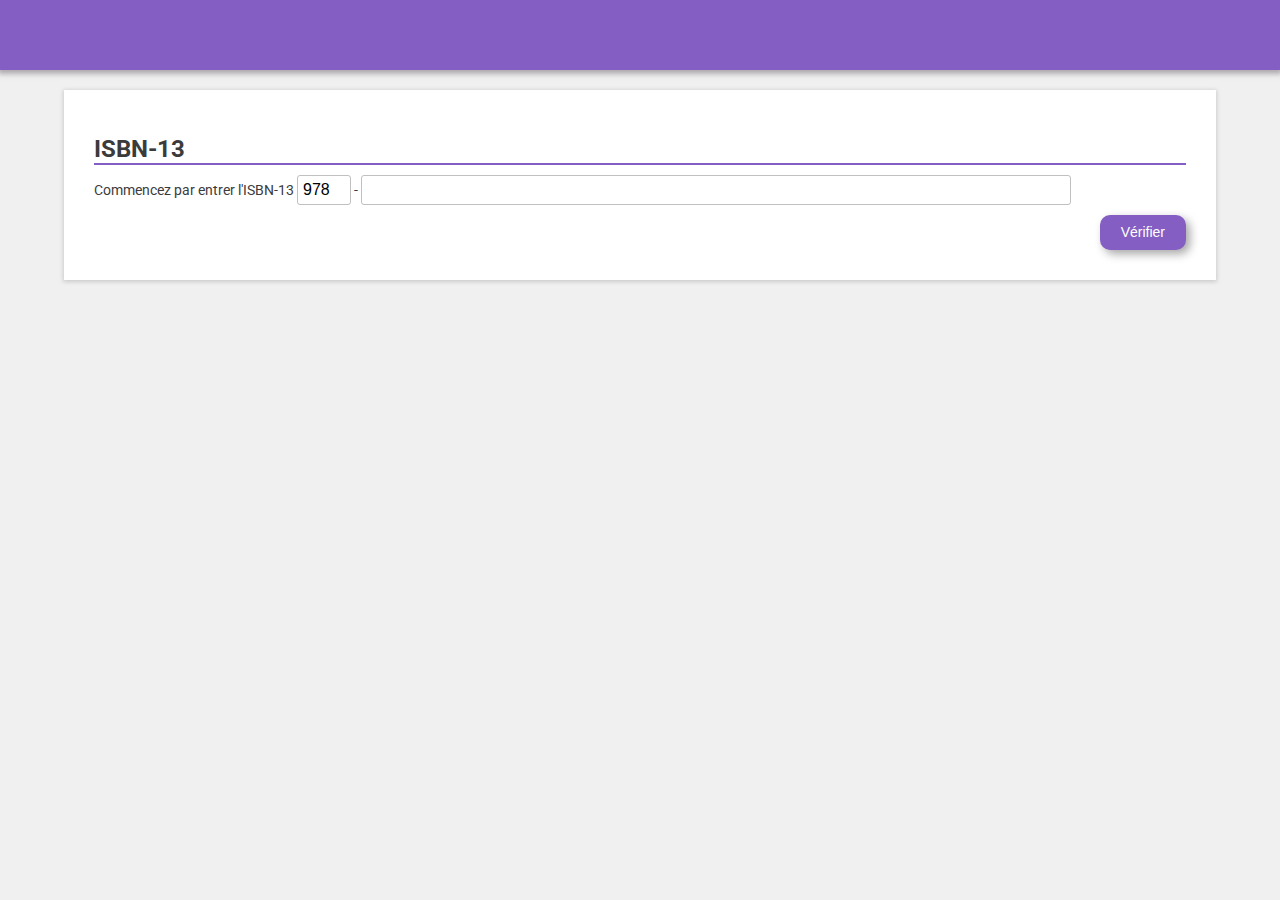
==== html/docu_creaSerie.html @ ed069ea8 "Tout nouveau, tout beau !" ====
<!DOCTYPE html>
<html>
<head>   
    <meta charset="UTF-8">
    <meta name="viewport" content="width=device-width, initial-scale=1.0">
    <link rel="icon" type="image/png" href="../img/coLibris-header.png" />
    <title>Création série</title>
    <link rel="stylesheet" type="text/css" href="../css/style.css">
    <link rel="stylesheet" type="text/css" href="../css/docu_creaSerie.css"/>
    <link rel="stylesheet" href="https://use.fontawesome.com/releases/v5.0.10/css/all.css" integrity="sha384-+d0P83n9kaQMCwj8F4RJB66tzIwOKmrdb46+porD/OvrJ+37WqIM7UoBtwHO6Nlg" crossorigin="anonymous"> 
    <script src="https://ajax.googleapis.com/ajax/libs/jquery/3.3.1/jquery.min.js"></script>
</head>

<body onload="listerLangues(), ajoutCollege(), viderChamps()">
    <div class="main">

        <!--Formulaire-->
        <section class="section premiereSection">

            <form id="formSerie" method="post" autocomplete="off" action="creationSerie.js">
                <!--DIV ISBN-13 -->
                <h2>ISBN-13</h2>
                    <!--<label for="isbn13b">ISBN-13</label>-->
                <div class="formRaw autocomplete">
                    Commencez par entrer l'ISBN-13   <input class="focus" type="text" onfocus="listerISBN13A()" onkeypress="return verif(event)" name="isbn13a" id="isbn13a" maxlength="3" style="width:3.4em" required>
                    <span> - </span>
                    <input class="focus" type="text" onfocus="listerISBN13B()" onkeypress="return verif(event)" name="isbn13b" id="isbn13b" maxlength="10" style="width:65%" required>
                    <div class="divFormBtn">
                        <button onclick="verifierISBN()" type="button" class="btn btn-modifier float-right" name="verifier">Vérifier</button>
                    </div>
                </div>

                <!--DIV EDITION-->
                <section id="edition">
                    <h2>Édition</h2><!--mettre en uppercase dans css-->

                    <!--IMAGE DE COUVERTURE-->      
                    <div class="formRaw">
                        <div class="editionCouv">
                            <div id="containerCouv">
                                <img id="imageCouv" src="" alt="Couverture"/>
                            </div>
                            <label class="custom-file-upload">
                                <input type="file" onchange="document.getElementById('imageCouv').src = window.URL.createObjectURL(this.files[0])"/>
                                Parcourir...
                            </label>
                        </div>
                        <div class="editionTexte">
                            <div class="formRaw">
                                <label for="titreSerie">Titre</label>
                                <div class="autocomplete flex1">
                                    <input class="focus" type="text" onfocus="listerTitres()" id="titreSerie" name="titreSerie" placeholder="Titre" required>
                                </div>
                            </div>
                            <div class="formRaw">
                                <label for="auteurSerie">Auteur</label>
                                <div class="autocomplete flex1">     
                                    <input class="focus" type="text" onfocus="listerAuteurs()" id="auteurSerie" name="auteurSerie" placeholder="Auteur" required>
                                </div>
                            </div>
                            <div class="formRaw">
                                <div class="formRaw">
                                    <label for="editeurSerie">Editeur</label>
                                    <div class="autocomplete flex2">  
                                        <input class="focus" type="text" onfocus="listerEditeurs()" id="editeurSerie" name="editeurSerie" placeholder="Editeur" required>
                                    </div> 
                                </div>
                                <div class="formRaw flex">                          
                                    <label for="langueSerie">Langue</label>
                                    <div class="autocomlete">                           
                                    <select class="colDroite focus selectpicker formSelect" id="langueSerie" name="langueSerie" required></select>
                                    </div>
                                </div>
                            </div>
                            <div class="formRaw">
                                <div class="formRaw">
                                    <label for="collectionSerie">Collection</label>
                                    <div class="autocomplete flex2">     
                                        <input class="focus" type="text" onfocus="listerCollections()" id="collectionSerie" name="collectionSerie" placeholder="Collection" required>
                                    </div>
                                </div>
                                <div class="formRaw flex">                   
                                    <label for="datePublication">Publication</label>
                                    <div class="autocomplete">
                                        <input class="colDroite focus" type="date" onfocus="listerPublications()" id="datePublication" name="datePublication" required>
                                    </div>
                                </div>
                            </div>
                            <div class="formRaw">
                                <div class="formRaw">
                                    <label for="codeISBN10">ISBN-10</label>
                                    <div class="autocomplete flex2">
                                        <input class="focus" type="text" onkeypress="return verif(event)" onfocus="listerISBN10()" id="codeISBN10" maxlength="10" name="codeISBN10" placeholder="ISBN-10" required>
                                    </div>
                                </div>
                                <div class="formRaw flex">
                                    <label for="nbPages">Pages</label>
                                    <div class="autocomplete">
                                        <input class="colDroite focus" type="number" onkeypress="return verif(event)" id="nbPages" min="0" max="999" maxlength="3" step="1" name="nbPages" placeholder="Nombre de pages" required>
                                    </div>
                                </div>
                            </div>
                            <div class="divFormBtn">
                                <button onclick="verifierEdition()" type="button" class="btn btn-modifier float-right">Suite</button>
                            </div>
                        </div>
                    </div>
                </section>
                
<!--================================================================= DIV SÉRIE =============================================================================-->
                <section id="serie">
                    <h2>Série</h2>
                    <div class="formRaw">
                        <div class="formRaw">
                            <label for="college">Collège</label>
                            <div class="autocomplete flex2">  
                                <select class="autocomplete focus selectpicker formSelect" name="college" id="college"></select>
                            </div> 
                                               
                            <label for="codeBarre">Code barre</label>
                            <div class="autocomplete flex2">                  
                                <input class="inputTaille focus" type="text" onkeypress="return verif(event)" name="codeBarre" placeholder="Code barre"> 
                            </div>
                        </div>
                    </div>
                    <div class="formRaw">
                        <div class="formRaw">
                            <label for="status">Disponibilité</label>
                            <div class="autocomplete flex2">  
                                <select class="autocomplete focus selectpicker formSelect" onchange="status()" name="status">
                                    <option>Exportable</option>
                                    <option>Interne</option>
                                </select>
                            </div> 
                            <label id="labelExemplaire" for="nombreExemplaire">Nombre d'exemplaires</label>
                            <div class="autocomplete flex2">                   
                                <input class="inputTaille focus" type="number" onkeypress="return verif(event)" id="nbExemplaire" name="nombreExemplaire" value="30" step="1" min="0" max="99" style="width:4em" required> <!-- Utilisation de la fonction vérif--> 
                            </div>                           
                        </div>
                    </div>                      
                    <div id="niveau" style="width:525px">     
                        <div class="formRaw">
                            <label>Niveau(x)</label>
                            <label class="container">6<sup>ème</sup>
                                <input type="checkbox" name="interest" value="6">
                                <span class="checkmark"></span>
                            </label>
                            <label class="container">5<sup>ème</sup>
                                <input type="checkbox" name="interest" value=5>
                                <span class="checkmark"></span>
                            </label>
                            <label class="container">4<sup>ème</sup>
                                <input type="checkbox" name="interest" value="4">
                                <span class="checkmark"></span>
                            </label>
                            <label class="container">3<sup>ème</sup>
                                <input type="checkbox" name="interest" value="3">
                                <span class="checkmark"></span>
                            </label>
                        </div>
                    </div>
                </section>
                <!--VALIDATION CREATION-->
                <div id="enregistrement">
                    <div class="divFormBtn">
                        <button class="btn btn-modifier float-right" type="submit" id="btnEnregistrer" name="enregistrer">Enregistrer</button>
                    </div>
                </div>
            </form>

        </section>
        
        <footer>
            <!-- Bouton retour haut de page? -->
        </footer>
    </div>

    <!--Script HTML/CSS Header-->
    <script src='../js/header.js'></script>
    <script src='../js/docu_creaSerie.js'></script>
</body>
</html>
---- css/style.css ----
@import url('https://fonts.googleapis.com/css?family=Roboto');

*{
    margin: 0px;
    padding: 0px;
    box-sizing: border-box;
}
html {
    overflow: -moz-scrollbars-vertical; 
    overflow-y: scroll;
}
body{
    background-color: #F0F0F0;
    font-family: 'Roboto', sans-serif;
    font-size: 16px;
    color: #3B3B3B;
}

/*Equivalent #container*/
.main { 
    width: 80%;
    max-width: 1200px;
    margin: auto;
}
.premiereSection {
    margin-top: 90px;
    margin-bottom: 30px;
}

h1 {    
    font-size: 28px; 
    text-transform: uppercase;  
    font-weight: 500; 
    border-bottom: 3px solid #845ec2;
    line-height: 1.4;
    margin-bottom: 10px;
}

h2 {
    font-size: 24px;
}

h3 {
    font-size: 18px; 
    text-transform: uppercase;  
    font-weight: 500; 
}
h4 {
    font-weight: 500; 
}


/*  section  */
.section {
    margin-bottom: 30px;
    background-color: white;
    padding: 30px;
    -webkit-box-shadow: 0px 1px 4px 1px rgba(0,0,0,0.15);
       -moz-box-shadow: 0px 1px 4px 1px rgba(0,0,0,0.15);
            box-shadow: 0px 1px 4px 1px rgba(0,0,0,0.15);
}


/* pop-up  */

.backgroundPop-up {
    position: fixed;
    top: 0;
    right: 0;
    bottom: 0;
    left: 0;
    background: rgba(0, 0, 0, 0.85);
    transition: opacity 500ms;
    visibility: visible;
    opacity: 1;
    display: flex;
    flex-flow: column nowrap;
    justify-content: center;
    align-items: center;    
}

.pop-up {
    position: relative;
    background-color: #F0F0F0;
    width: 850px;
    padding: 40px;
    height: 150px;
    display: flex;
    flex-flow: column nowrap;
    justify-content: space-around;
    align-items: center;
    font-weight: bold;
}

.boutonPop-up {
    display: flex;
    flex-flow: row nowrap;
    justify-content: space-between;
    align-items: center;
    width: 60%; 
    font-weight: normal;
}
.boutonConfirmerAnnuler {
    display: block;
    background-color: white; 
    border: 2px solid #F0F0F0;
    text-decoration: none;
    color: #3B3B3B;
    padding: 10px;
    width: 180px;
    text-align: center;
    border: 2px solid #3B3B3B;
    font-weight: 600;
}

.backBlue {
    background-color:#56AAE5;
    color: white;
    border: 2px solid #478EBF;
}


footer {
    height: 50px;
    margin-top: 25px;
}

@media all and (max-width: 1280px) {
    .main {
        width: 90%;
    }
    .boutonModifSupp {
        width: 187px;
    }
    .taille1Form {
        width: 220px; 
    }
    .taille2Form {
        width: 370px;
    }
    .taille3form {
        width: 384px;  
    }
    .taille4form {
        width: 234px;
    }
}


@media all and (max-width: 1380px) {
    .boutonModifSupp {
        width: 182px;
    }
    .main {
        width: 90%;
    }
}

.divInfo {
    margin-bottom: 20px;
    display: flex;
    flex-flow: column nowrap;
    justify-content: space-between;
}

.formCreate h3 {
    margin-bottom: 15px;
}

.formUpdate h3 {
    margin-bottom: 15px; 
}

input {
    border-radius: 3px;
    border: 1px solid silver;
    width: 100%;
    margin-bottom: 10px;
    padding: 5px;
    font-size: 16px;
}

input[type="button"],
input[type="submit"] {
    width: auto;
}

.formNumber {
    width: 50px;
}
.formSelect {
    padding: 5px;
}

.selectpicker {
    border-radius: 3px;
    border: 1px solid silver;
    padding: 6px 12px;
    width: 100%;
    font-size: 14px;
}

/*------------------------------------ Menu ------------------------*/

/* Header*/
header {    
    height: 70px;
    display: flex;
    flex-flow: row nowrap;
    justify-content: space-between;
    align-items: center;
    background-color: #845ec2; /*#478EBF*/
    /*border-bottom: 5px solid #56AAE5;*/
    -webkit-box-shadow: 0px 2px 5px 2px rgba(158,152,158,0.9);
       -moz-box-shadow: 0px 2px 5px 2px rgba(158,152,158,0.9);
            box-shadow: 0px 2px 5px 2px rgba(158,152,158,0.8);
    position: fixed;
    top: 0;
    width: 100%;
    z-index: 999999;
}

#lienLogo img {    
    height: 45px;
    vertical-align: middle;
}

header nav ul {
    list-style: none;
    display: flex;
    justify-content: space-between;
    align-items: center;
}

header nav,
header div {
    display: flex;
    justify-content: space-between;
    align-items: center;
}

header a{
    text-decoration: none;
    color: white;
    font-size: 30px;
    padding: 10px;
}

header a:hover i {
	color: black;
}

header h1 {
    border: 0;
    margin: 0;
    color: #fff;
}

/*---------------------------------------------------------------------------*/




.float-left {
    float: left;
    margin-right: 20px;
}
.float-right {
    float: right;
}

hr {
    margin-top: 10px;
}

/*-------------Boutons---------------------------------------------------------------------*/
.btn {
    color: #fff;
    display: block;
    background-color: #845ec2;
    display: inline-block;
    font-weight: 500;
    text-align: center;
    vertical-align: middle;
    white-space: nowrap;
    border: 1px solid transparent;
    border-radius: 10px;
    padding: 6px 20px;
    font-size: 14px;
    line-height: 1.5;
    transition: color .15s ease-in-out,
                background-color .15s ease-in-out,
                border-color .15s ease-in-out,
                box-shadow .15s ease-in-out;
}
.btn:hover {
    text-decoration: none;
}
.btn:not(:disabled):not(:disabled) {
    cursor: pointer;
}
.btn-success {
    color: #fff;
    background-color: #28a745;
    border-color: #28a745;
}
.btn-success:hover {
    color: #fff;
    background-color: #218838;
    border-color: #1e7e34;
}
.btn-warning {
    color: #212529;
    background-color: #ffc107;
    border-color: #ffc107;
}
.btn-warning:hover {
    color: #212529;
    background-color: #e0a800;
    border-color: #d39e00;
}
.btn-modifier {
    -webkit-box-shadow: 4px 4px 10px 0px rgba(0,0,0,0.35);
       -moz-box-shadow: 4px 4px 10px 0px rgba(0,0,0,0.35);
            box-shadow: 4px 4px 10px 0px rgba(0,0,0,0.35);
}


/* Customize the label (the container) */
.container {
    display: block;
    position: relative;
    padding-left: 35px;
    margin-bottom: 9px; /* origin 12px*/
    cursor: pointer;
    /*font-size: 22px;*/
    -webkit-user-select: none;
    -moz-user-select: none;
    -ms-user-select: none;
    user-select: none;
  }
  
  /* Hide the browser's default checkbox */
  .container input {
    position: absolute;
    opacity: 0;
    cursor: pointer;
  }
  
  /* Create a custom checkbox */
  .checkmark {
    position: absolute;
    top: 0;
    left: 0;
    height: 25px;
    width: 25px;
    background-color: #eee;
  }
  
  /* On mouse-over, add a grey background color */
  .container:hover input ~ .checkmark {
    background-color: #ccc;
  }
  
  /* When the checkbox is checked, add a blue background */
  .container input:checked ~ .checkmark {
    background-color: #2196F3;
  }
  
  /* Create the checkmark/indicator (hidden when not checked) */
  .checkmark:after {
    content: "";
    position: absolute;
    display: none;
  }
  
  /* Show the checkmark when checked */
  .container input:checked ~ .checkmark:after {
    display: block;
  }
  
  /* Style the checkmark/indicator */
  .container .checkmark:after {
    left: 9px;
    top: 5px;
    width: 5px;
    height: 10px;
    border: solid white;
    border-width: 0 3px 3px 0;
    -webkit-transform: rotate(45deg);
    -ms-transform: rotate(45deg);
    transform: rotate(45deg);
  } 

  .formRaw {
    font-size: 14px;
    width: 100%;
    display: flex;
    flex-flow: row nowrap;
    justify-content: space-between;
    /*align-items: baseline;*/
}
---- css/docu_creaSerie.css ----
/*  form add série  */

.center {
    justify-content: center;
}

#formSerie {
    width: 100%;
    display: flex;
    flex-flow: column nowrap;
    justify-content: space-around;
    border-radius: 15px;
}

h2 {
    margin-top: 15px;
    border-bottom: 2px solid #845ec2;
    margin-bottom: 10px;
}
.editionCouv {
    width: 170px;
}
.editionTexte {
    width: 100%;
}
#containerCouv {
    width: 120px;
    height: 171px;
    border: solid 1px grey;
    background-color: #ccc;
    margin: auto;
    overflow: hidden;
}
#imageCouv {
    width: 100%;
}

.custom-file-upload {
    border: 1px solid #ccc;
    margin: auto;
    width: 120px;
    display: block;
    padding: 5px 12px;
}

input[type="file"] {
    display: none;
}

label, span {
    width: 90px;
    margin-top: 6px;
}

#isbn13 input {margin: 0;}
#isbn13 {
    font-size: 24px;
}

.formRaw {
    width: 100%;
    display: flex;
    flex-flow: row nowrap;
    justify-content: space-between;
    /*align-items: baseline;*/
}
.formCol {
    /*width: 100%;*/
    display: flex;
    flex-direction: column;
}
#niveau .formRaw {
    margin-bottom: 10px;
}

#serie {
    position: relative;
}

.focus:focus{
  /*-webkit-box-shadow: inset 1.5px 1.5px 0px 0px #f89734,
                      inset -1.5px -1.5px 0px 0px #f89734;
  -moz-box-shadow: inset 1.5px 1.5px 0px 0px #f89734,
                   inset -1.5px -1.5px 0px 0px #f89734;*/
  box-shadow: inset 1.5px 1.5px 0px 0px #f89734,
              inset -1.5px -1.5px 0px 0px #f89734;
}

.divFormSerie2 {
    width: 375px;
    height: 75px;
    display: flex;
    flex-flow: column nowrap;
    justify-content: space-around;
}

.divFormSerie3 {
    width: 375px;
    height: 75px;
    display: flex;
    flex-flow: column nowrap;
    justify-content: space-around;
    align-items: flex-end;
}

.divFormSerie2 label {
    font-weight: bold;
    margin-left: 5px;
    color: #3B3B3B;
}

.divFormSerie3 label {
    font-weight: bold;
    margin-right: 5px;
    color: #3B3B3B;
}
.flex{
    
    justify-content: flex-end;
    margin-right: 10px;
    width: 30%;
}
.flex1 {
    flex-grow: 1;
    margin-right: 10px;
}

.flex2 {
    flex-grow: 2;
    margin-right: 10px;
}
.colDroite {
    width: 170px;
}

#labelExemplaire {
  width: 208px;
}

/* AUTOCOMPLETION *********************************************************** */
.autocomplete {
  /*the container must be positioned relative:*/
  position: relative;
  display: block; /*modifié par Mathias inline-block -> block (width 100%)*/
}

.autocomplete-items {
  position: absolute;
  border: 1px solid #d4d4d4;
  border-bottom: none;
  border-top: none;
  z-index: 99;
  /*position the autocomplete items to be the same width as the container:*/
  top: 100%;
  left: 0;
  right: 0;
}
.autocomplete-items div {
  padding: 10px;
  cursor: pointer;
  background-color: #fff;
  border-bottom: 1px solid #d4d4d4;
}
.autocomplete-items div:hover {
  /*when hovering an item:*/
  background-color: #e9e9e9;
}
.autocomplete-active {
  /*when navigating through the items using the arrow keys:*/
  background-color: DodgerBlue !important;
  color: #ffffff;
}

/* ************************************************************************** */
/*Trouvé sur W3C https://www.w3schools.com/howto/howto_css_custom_checkbox.asp */
 /* Customize the label (the container) */
.container {
  display: block;
  position: relative;
  padding-left: 35px;
  margin-bottom: 9px; /* origin 12px*/
  cursor: pointer;
  /*font-size: 22px;*/
  -webkit-user-select: none;
  -moz-user-select: none;
  -ms-user-select: none;
  user-select: none;
}

/* Hide the browser's default checkbox */
.container input {
  position: absolute;
  opacity: 0;
  cursor: pointer;
}

/* Create a custom checkbox */
.checkmark {
  position: absolute;
  top: 0;
  left: 0;
  height: 25px;
  width: 25px;
  background-color: #eee;
}

/* On mouse-over, add a grey background color */
.container:hover input ~ .checkmark {
  background-color: #ccc;
}

/* When the checkbox is checked, add a blue background */
.container input:checked ~ .checkmark {
  background-color: #2196F3;
}

/* Create the checkmark/indicator (hidden when not checked) */
.checkmark:after {
  content: "";
  position: absolute;
  display: none;
}

/* Show the checkmark when checked */
.container input:checked ~ .checkmark:after {
  display: block;
}

/* Style the checkmark/indicator */
.container .checkmark:after {
  left: 9px;
  top: 5px;
  width: 5px;
  height: 10px;
  border: solid white;
  border-width: 0 3px 3px 0;
  -webkit-transform: rotate(45deg);
  -ms-transform: rotate(45deg);
  transform: rotate(45deg);
}
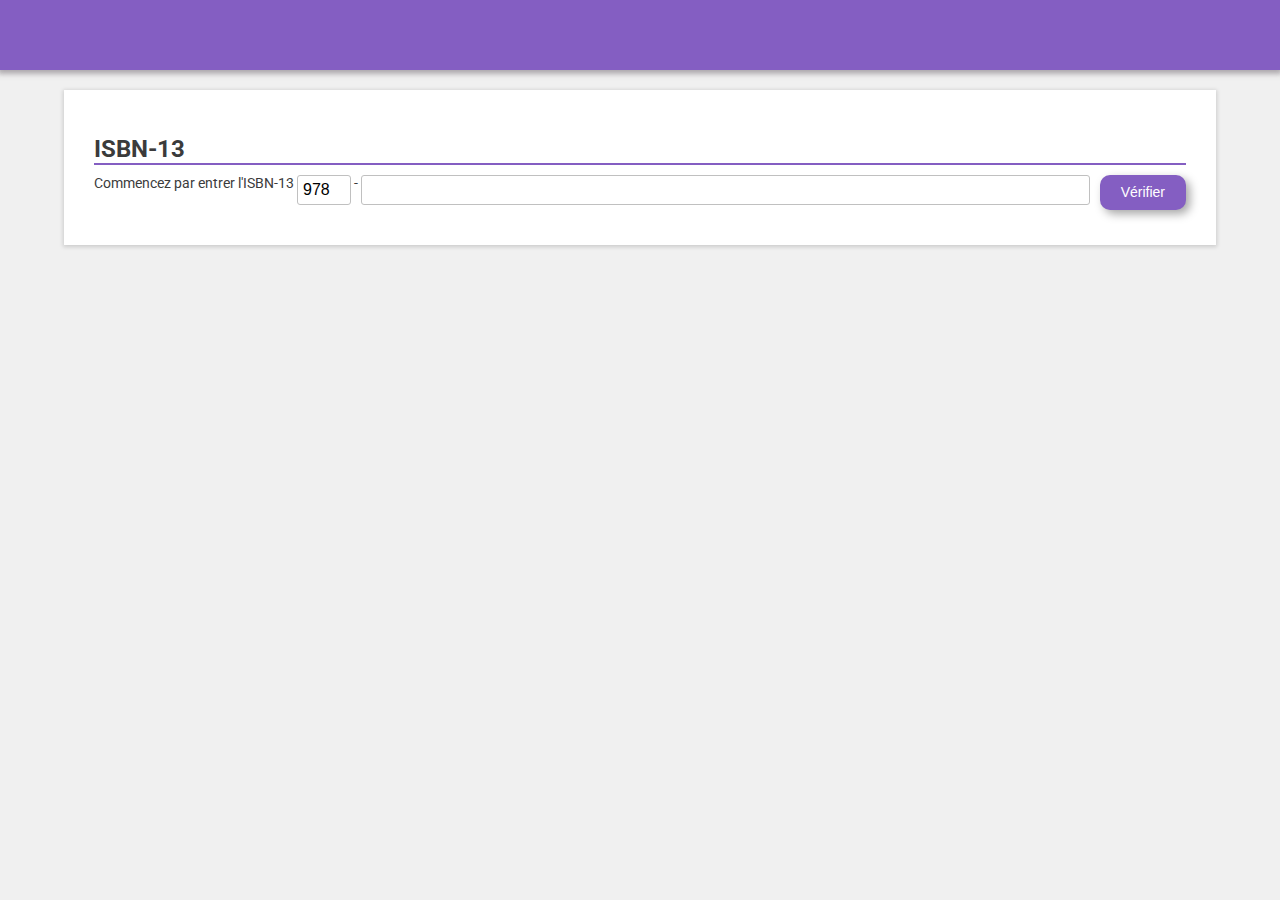
==== commit 63f940f3: "MàJ Css JS Html docu ajout serie" ====
--- a/html/docu_creaSerie.html
+++ b/html/docu_creaSerie.html
@@ -21,10 +21,16 @@
                 <!--DIV ISBN-13 -->
                 <h2>ISBN-13</h2>
                     <!--<label for="isbn13b">ISBN-13</label>-->
-                <div class="formRaw autocomplete">
-                    Commencez par entrer l'ISBN-13   <input class="focus" type="text" onfocus="listerISBN13A()" onkeypress="return verif(event)" name="isbn13a" id="isbn13a" maxlength="3" style="width:3.4em" required>
-                    <span> - </span>
-                    <input class="focus" type="text" onfocus="listerISBN13B()" onkeypress="return verif(event)" name="isbn13b" id="isbn13b" maxlength="10" style="width:65%" required>
+                <div class="formRaw">
+                    
+                    <p>Commencez par entrer l'ISBN-13&nbsp</p>      
+                    <div class="autocomplete ">
+                        <input class="focus" type="text" onfocus="listerISBN13A()" onkeypress="return verif(event)" name="isbn13a" id="isbn13a" maxlength="3" style="width:3.4em" required>
+                    </div>
+                     <p> &nbsp-&nbsp</p>
+                    <div class="autocomplete flex2">
+                        <input class="focus" type="text" onfocus="listerISBN13B()" onkeypress="return verif(event)" name="isbn13b" id="isbn13b" maxlength="10"  required>
+                    </div>
                     <div class="divFormBtn">
                         <button onclick="verifierISBN()" type="button" class="btn btn-modifier float-right" name="verifier">Vérifier</button>
                     </div>
--- a/css/docu_creaSerie.css
+++ b/css/docu_creaSerie.css
@@ -143,6 +143,9 @@
   position: relative;
   display: block; /*modifié par Mathias inline-block -> block (width 100%)*/
 }
+/* .autocomplete-list {
+    margin-top : -15px;
+} */
 
 .autocomplete-items {
   position: absolute;
